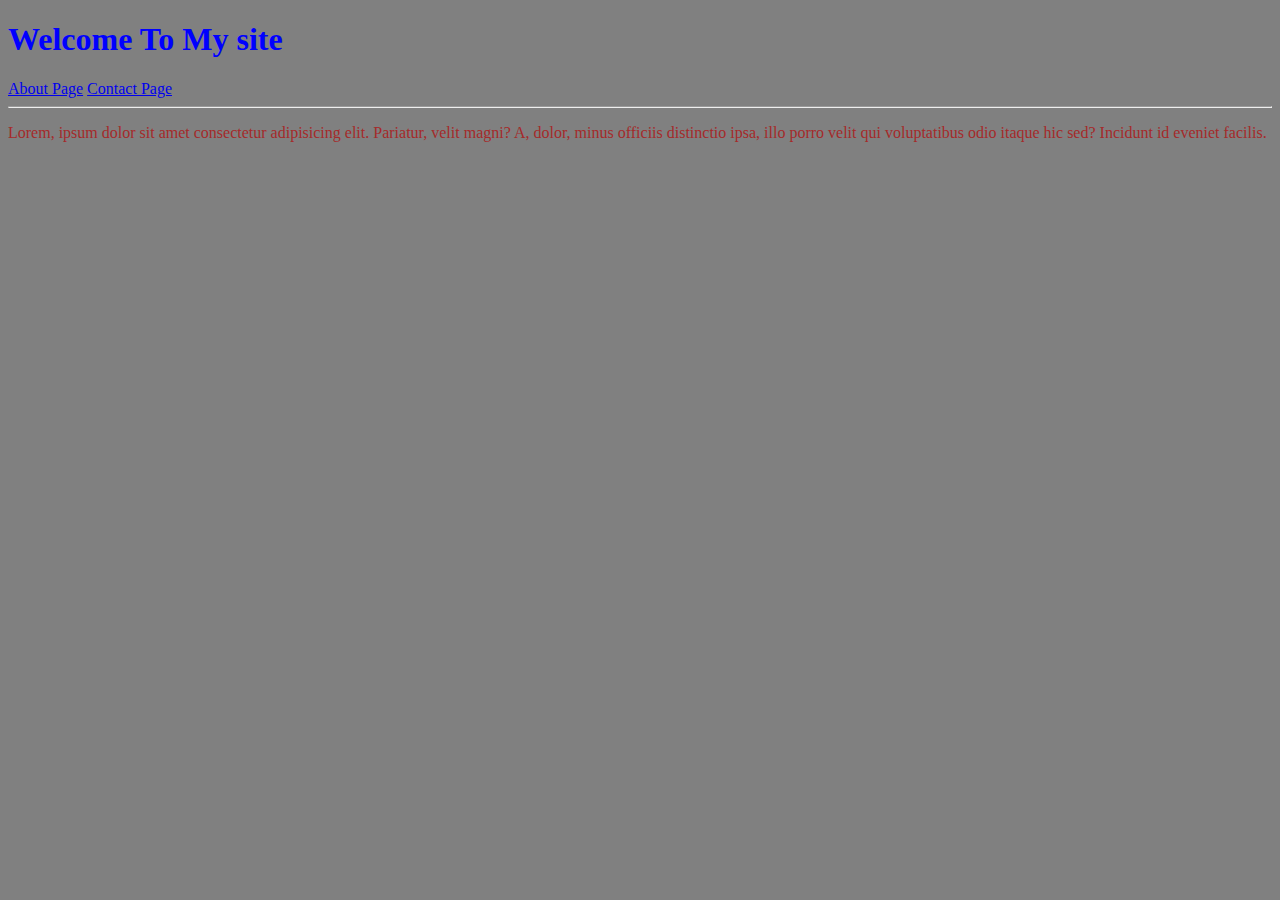
==== templates/index.html @ db51c4e9 "First Commit" ====
<!DOCTYPE html>
<html lang="en">
<head>
    <link rel="stylesheet" href="..\style\style.css"/>
    <meta charset="UTF-8">
    <meta name="viewport" content="width=device-width, initial-scale=1.0">
    <title>Home Page</title>
</head>
<body>
    <h1 class="blue-text">Welcome To My site</h1>
    <a href="about.html">About Page</a>
    <a href="contact.html">Contact Page</a>
    <hr/>
    <p class="brown-text">
        Lorem, ipsum dolor sit amet consectetur adipisicing elit.
        Pariatur, velit magni? A, dolor, minus officiis distinctio ipsa, 
        illo porro velit qui voluptatibus odio itaque hic sed? Incidunt id eveniet facilis.
    </p>
</body>
</html>
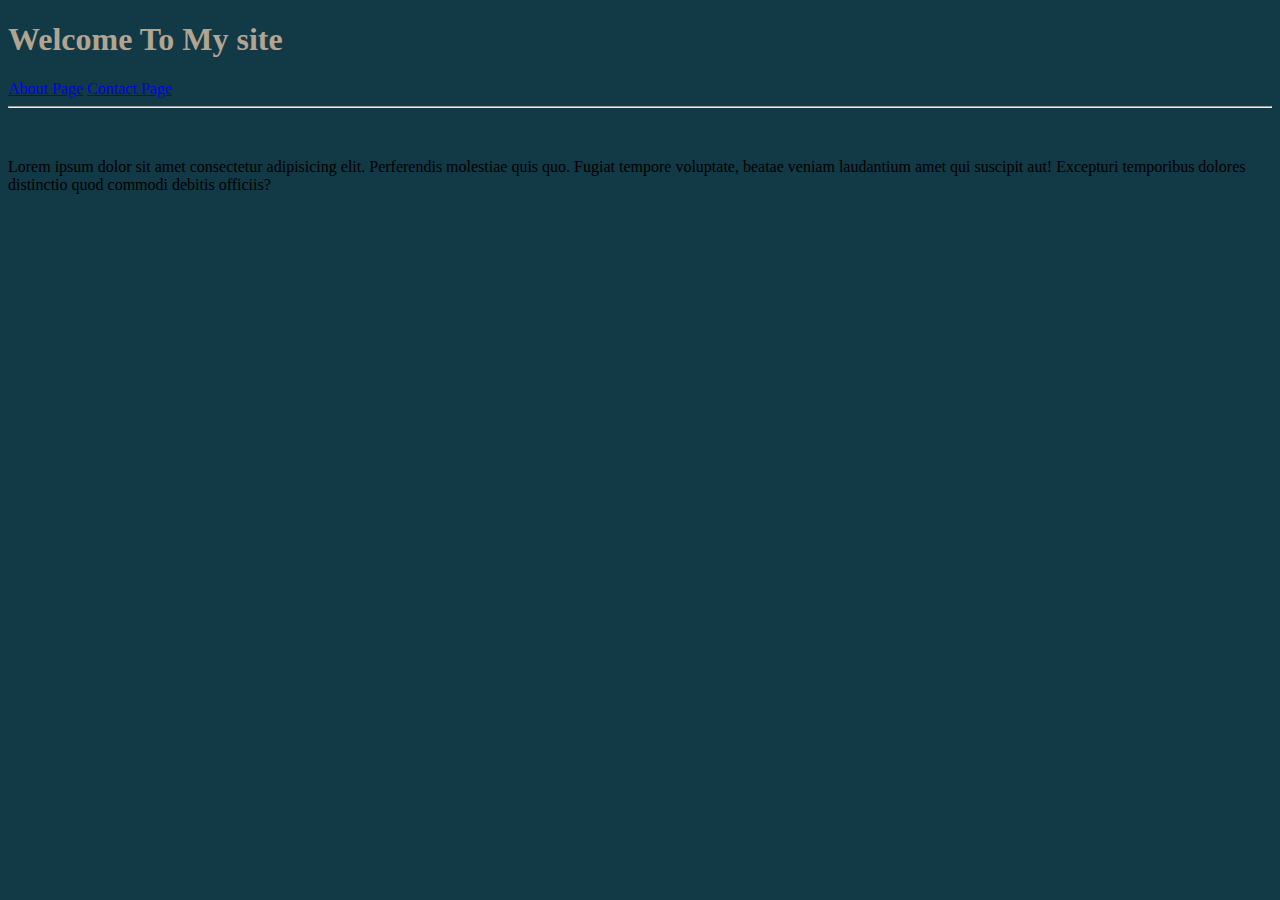
==== commit 2d0c3c0a: "file add commit" ====
--- a/templates/index.html
+++ b/templates/index.html
@@ -11,10 +11,15 @@
     <a href="about.html">About Page</a>
     <a href="contact.html">Contact Page</a>
     <hr/>
-    <p class="brown-text">
+    <p class="Paragraph_Text">
         Lorem, ipsum dolor sit amet consectetur adipisicing elit.
         Pariatur, velit magni? A, dolor, minus officiis distinctio ipsa, 
         illo porro velit qui voluptatibus odio itaque hic sed? Incidunt id eveniet facilis.
+    <p class="">
+        Lorem ipsum dolor sit amet consectetur adipisicing elit. Perferendis molestiae quis quo. 
+        Fugiat tempore voluptate, beatae veniam laudantium amet qui suscipit aut! 
+        Excepturi temporibus dolores distinctio quod commodi debitis officiis?
+    </p>
     </p>
 </body>
 </html>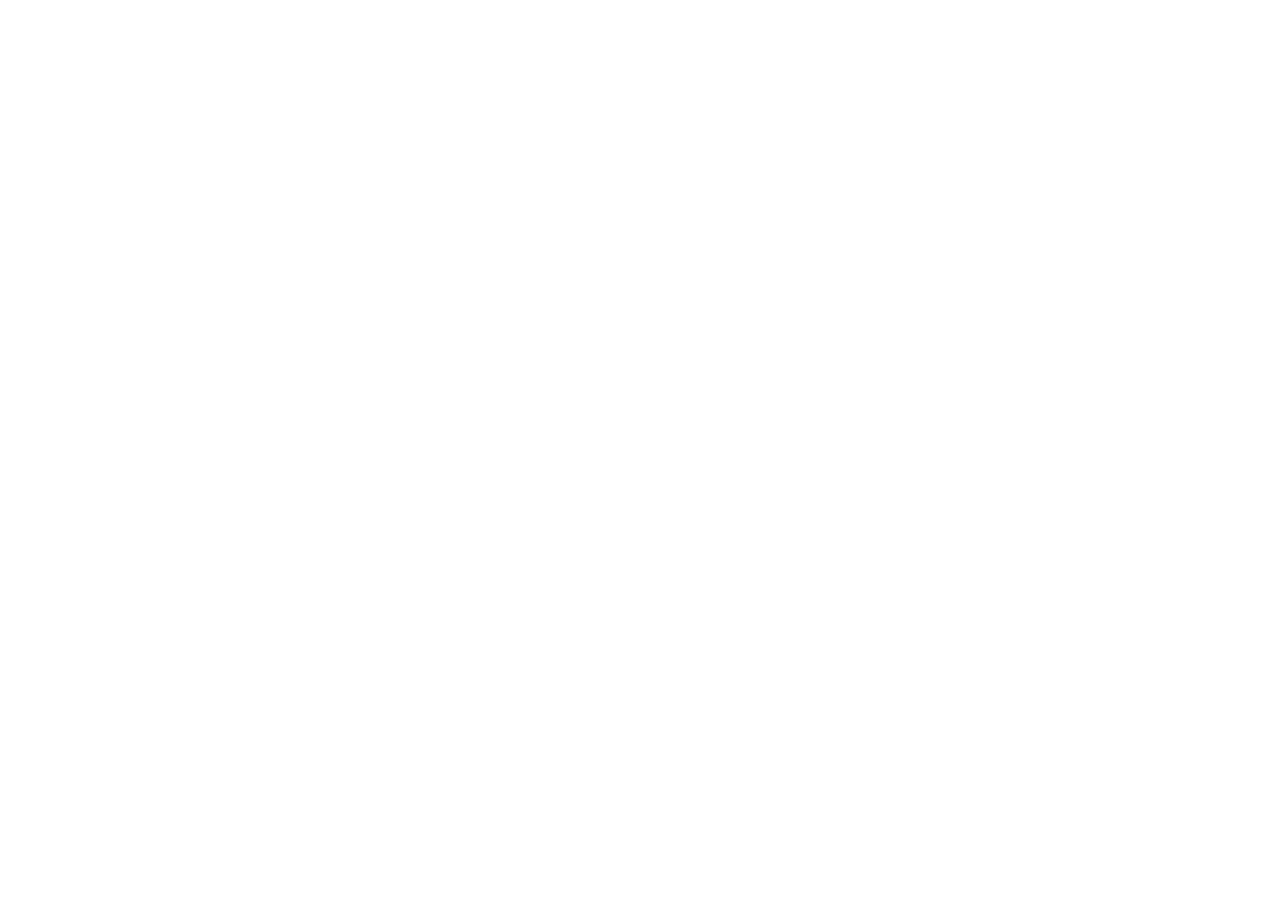
==== commit dd7fe5db: "file add commit" ====
--- a/templates/index.html
+++ b/templates/index.html
@@ -1,25 +1,16 @@
 <!DOCTYPE html>
-<html lang="en">
+<html>
 <head>
-    <link rel="stylesheet" href="..\style\style.css"/>
-    <meta charset="UTF-8">
-    <meta name="viewport" content="width=device-width, initial-scale=1.0">
-    <title>Home Page</title>
+  <title>Your Web Page</title>
+  <style>
+    body {
+      background-image: url('.\images\Background.jpg');
+      background-size: cover;
+      background-repeat: no-repeat;
+    }
+  </style>
 </head>
 <body>
-    <h1 class="blue-text">Welcome To My site</h1>
-    <a href="about.html">About Page</a>
-    <a href="contact.html">Contact Page</a>
-    <hr/>
-    <p class="Paragraph_Text">
-        Lorem, ipsum dolor sit amet consectetur adipisicing elit.
-        Pariatur, velit magni? A, dolor, minus officiis distinctio ipsa, 
-        illo porro velit qui voluptatibus odio itaque hic sed? Incidunt id eveniet facilis.
-    <p class="">
-        Lorem ipsum dolor sit amet consectetur adipisicing elit. Perferendis molestiae quis quo. 
-        Fugiat tempore voluptate, beatae veniam laudantium amet qui suscipit aut! 
-        Excepturi temporibus dolores distinctio quod commodi debitis officiis?
-    </p>
-    </p>
+  <!-- Your content goes here -->
 </body>
-</html>+</html>
